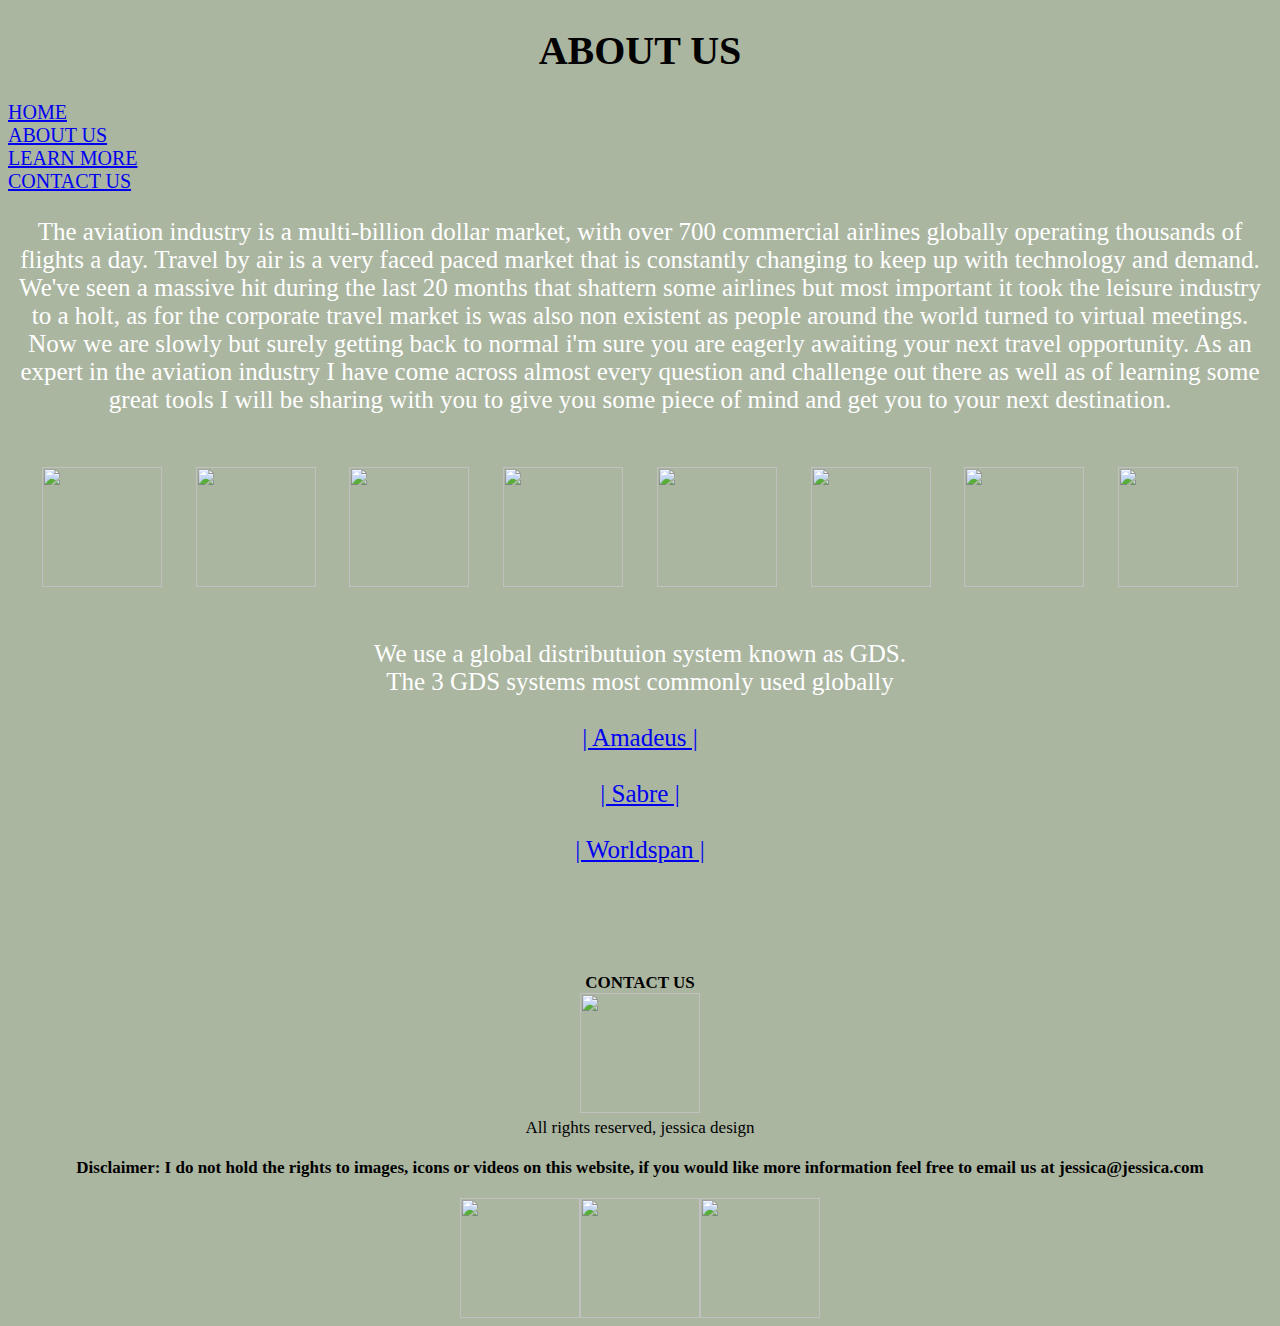
==== aboutus.html @ 01b8c80f "Add files via upload" ====
<!DOCTYPE html>
<html lang="en">
<head>
    <link rel="stylesheet" href="./main.css">
    <meta charset="UTF-8">
    <title>Document</title>
</head>
<body id="pagetwo">
    <h1>ABOUT US</h1>
    <nav class="sectionbox" id="navbar">
        <a href="./index.html">HOME</a>
        <a href="./aboutus.html">ABOUT US</a>
        <a href="./learnmore.html">LEARN MORE</a>
        <a href="./contactus.html">CONTACT US</a>
      </nav>
      <p class="aboutusintro">The aviation industry is a multi-billion dollar market, with over 700 commercial airlines globally operating thousands of flights a day. Travel by air is a very faced paced market that is constantly changing to keep up with technology and demand. We've seen a massive hit during the last 20 months that shattern some airlines but most important it took the leisure industry to a holt, as for the corporate travel market is was also non existent as people around the world turned to virtual meetings. Now we are slowly but surely getting back to normal i'm sure you are eagerly awaiting your next travel opportunity. As an expert in the aviation industry I have come across almost every question and challenge out there as well as of learning some great tools I will be sharing with you to give you some piece of mind and get you to your next destination.</p>
      <br>
      <div class="flexbox" id="iconbox2">
        <div class="agent">
        <img class="middle-img" src="https://cdn.icon-icons.com/icons2/2450/PNG/512/summer_travel_holidays_vacation_suitcase_luggage_icon_148873.png">
        </div>
        <div class="agent">
        <img class="middle-img" src="https://cdn.icon-icons.com/icons2/1678/PNG/512/wondicon-ui-free-website_111210.png">
        </div>
        <div class="agent">
        <img class="middle-img" src="https://cdn.icon-icons.com/icons2/2248/PNG/512/face_agent_icon_135653.png">
        </div>
        <div class="agent">
        <img class="middle-img" src="https://cdn.icon-icons.com/icons2/2450/PNG/512/summer_holidays_vacation_travel_plane_fly_airplane_icon_148872.png">
        </div>
        <div class="agent">
        <img class="middle-img" src="https://cdn.icon-icons.com/icons2/1130/PNG/512/poundscircularbutton_80311.png">
        </div>
        <div class="agent">
        <img class="middle-img" src="https://cdn.icon-icons.com/icons2/2450/PNG/512/summer_holidays_vacation_sunny_icon_148886.png">
        </div>
        <div class="agent">
        <img class="middle-img" src="https://cdn.icon-icons.com/icons2/2450/PNG/512/summer_holidays_vacation_drink_cocktail_icon_148883.png">
        </div>
        <div class="agent">
        <img class="middle-img" src="https://cdn.icon-icons.com/icons2/908/PNG/512/hotel-signal-of-capital-letter_icon-icons.com_70710.png">
        </div>
    </div>
    <br>
        <p class="system">We use a global distributuion system known as GDS.
        <br>
        The 3 GDS systems most commonly used globally
        <br>
        <br>
        <a href="https://amadeus.com/en">| Amadeus |</a>
        <br>
        <br>
        <a href="https://www.sabre.com/">| Sabre |</a>
        <br>
        <br>
        <a href="https://www.travelopro.com/worldspan-gds.php">| Worldspan |</a>
        </p>
    <br>
    <br>
    <br>
    <div class="sectionbox">
        <footer>
            <div class="flexbox">
            <div class="contactus">
            <b>CONTACT US</b>
            <a href="./contactus.html"><img class="middle-img" src="https://cdn.icon-icons.com/icons2/777/PNG/512/contact_icon-icons.com_64661.png">
            </a>
            <aside>All rights reserved, jessica design</aside>
            <br>
            <b>Disclaimer: I do not hold the rights to images, icons or videos on this website, if you would like more information feel free to email us at jessica@jessica.com</b>
            <br>
            <div class="flexbox">
            <div class="socialbox">
            <img class="middle-img" src="https://cdn.icon-icons.com/icons2/1753/PNG/512/iconfinder-social-media-applications-3instagram-4102579_113804.png">
            <img class="middle-img" src="https://cdn.icon-icons.com/icons2/1753/PNG/512/iconfinder-social-media-applications-1facebook-4102573_113807.png">
            <img class="middle-img" src="https://cdn.icon-icons.com/icons2/1753/PNG/512/iconfinder-social-media-applications-6twitter-4102580_113802.png">
        </footer>
</body>
</html>
---- main.css ----
#pageone {
    font-size: 25px;
    color: rgb(255, 255, 255);
    font-style: unset;
    border-top-style: double;
    box-sizing: border-box;
    padding: 30px;
}
body { 
    background-image: url(https://wallpaperaccess.com/full/254367.png);
    background-repeat: no-repeat;
    background-size: 1590px;
    background-attachment: fixed;
}
.header1 {
    font-size: 70px;
    color:rgb(0, 0, 0);
    text-align: center;
}
.flexbox{
    display: flex;
    justify-content: space-evenly;
}
h1 {
    text-align: center;
    font-size: 40px;
}
h2 {
    text-align: center;
    font-size: 10px;
    color: violet;
}
.section1 {
    color: rgb(255, 255, 255);
    font-style: unset;
    text-align: center;
    font-size: 25px;
}
.system {
    color: rgb(255, 255, 255);
    font-style: unset;
    text-align: center;
    font-size: 25px;
}
.text1 {
    text-align: center;
    font-style: italic;
    font-size: 25px;
}
#pagetwo {
    background-color: rgb(171, 182, 161);
    font-size: 25px;
    color: rgb(10, 10, 10);
}
h1 {
    color: rgb(255, 255, 255);
    font-style: unset;
    text-align: center;
    font-size: 25px;
}
.aboutusintro {
    color: rgb(255, 255, 255);
    font-style: unset;
    text-align: center;
    font-size: 25px;
}
.flexbox{
    display: flex;
    justify-content: space-evenly;
}
#pagethree {
    background-color: rgb(171, 182, 161);
}
.flexbox {
    display: flex;
    justify-content: space-evenly;
}
img {
    height: 120px;
    width: 120px;
}
#iconbox1 {
    width: 450px;
    display: flex; 
    flex-wrap: wrap;
    font-size: 18px;
}
#navbar {
    display: grid;
    font-size: 20px;
}
div .agent {
    display: flex;
    flex-direction: column ;
}
.money, .luggage, .aeroplane, .destination, .hotel, .swimming, .agent, .website {
    display: flex ;
    flex-direction: column;
    text-align: center;
    color: rgb(211, 250, 255);
}
#mainbox{ 
    display: flex; 
    flex-direction: column;
    justify-content: center;
    align-items: center;
}
#pagefour {
    background-color: rgb(171, 182, 161);
    font-size: 30px;
    text-align: center;
}
.section3 {
    color: rgb(255, 255, 255);
    font-style: unset;
    text-align: center;
    font-size: 25px;
}
.flexbox{
    display: flex;
    justify-content: space-evenly;
}
h1 { 
    color: rgb(2, 2, 2);
    font-size: 40px;
}
h2 {
    color: rgb(200, 243, 253);
    font-size: 30px;
    text-align: center;
}
form {
    max-width: 600px;
    text-align: center;
    margin: 0px;
}
input, textarea {
    border:0; outline:0;
    padding: 1em;
    @include border-radius(8px);
    display: block;
    width: 100%;
    margin-top: 1em;
    font-family: 'Merriweather', sans-serif;
    @include box-shadow(0 1px 1px rgba(black, 0.1));
    resize: none;
    text-align: center;
}
#input-Send {
    color: white; 
    background-color: tomato;
    cursor: pointer;
}
.emailus, .phoneus, {
    display: flex ;
    flex-direction: center;
    color: rgb(182, 211, 235);
    font-style: unset;
    text-align: center;
    font-size: 25px; 
}
.oyster {
    color: rgb(228, 179, 221);
    font-style: italic;
    text-align: center;
    font-size: 30px;
}
.socialbox {
    display: flex;
    flex-direction: row;
    flex-wrap: wrap;
}
.aboutus, .learnmore {
    display: flex ;
    flex-direction: column;
    color: rgb(0, 0, 0);
    font-style: unset;
    text-align: center;
    font-size: 20px;
}
.video {
    display: flex ;
}
.money, .luggage, .aeroplane, .destination, .hotel, .swimming, .agent, .website {
    display: flex ;
    flex-direction: row;
    text-align: center;
    color: rgb(211, 250, 255);
}
.contactus {
    display: flex ;
    flex-direction: column;
    text-align: center;
    color: rgb(0, 0, 0);
    font-style: unset;
    font-size: 17px;
}
#pagefive {
    background: rgb(160, 202, 236);
    font-size: 25px;
    color: rgb(0, 0, 0);
}
#pagesix {
    background: rgb(160, 202, 236);
    font-size: 25px;
    color: rgb(0, 0, 0);
}
#pageseven {
    background: rgb(160, 202, 236);
    font-size: 25px;
    color: rgb(0, 0, 0);
}
#pageeight {
    background: rgb(160, 202, 236);
    font-size: 25px;
    color: rgb(0, 0, 0);
}
#pagenine {
    background: rgb(160, 202, 236);
    font-size: 25px;
    color: rgb(0, 0, 0);
}
#pageten {
    background: rgb(160, 202, 236);
    font-size: 25px;
    color: rgb(0, 0, 0);
}
nav{
    display: flex;
}
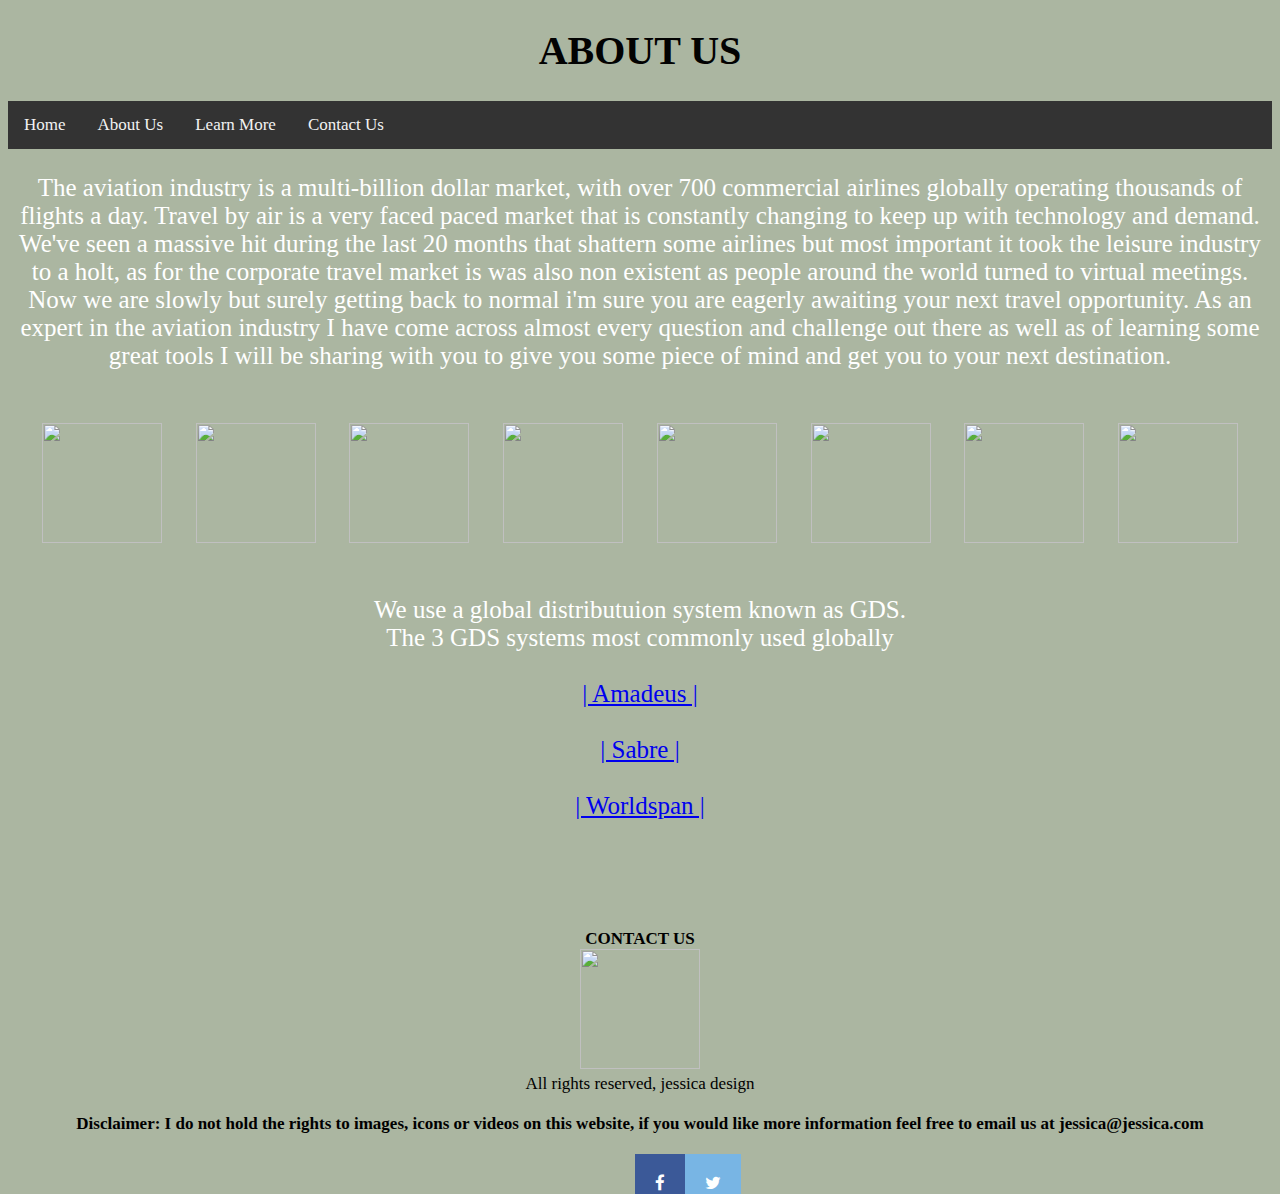
==== commit f668dabd: "Add files via upload" ====
--- a/aboutus.html
+++ b/aboutus.html
@@ -7,12 +7,12 @@
 </head>
 <body id="pagetwo">
     <h1>ABOUT US</h1>
-    <nav class="sectionbox" id="navbar">
-        <a href="./index.html">HOME</a>
-        <a href="./aboutus.html">ABOUT US</a>
-        <a href="./learnmore.html">LEARN MORE</a>
-        <a href="./contactus.html">CONTACT US</a>
-      </nav>
+    <div class="topnav">
+        <a class="active4" href="index.html">Home</a>
+        <a class="active1" href="aboutus.html">About Us</a>
+        <a class="active2" href="learnmore.html">Learn More</a>
+        <a class="active3" href="contactus.html">Contact Us</a>
+      </div>
       <p class="aboutusintro">The aviation industry is a multi-billion dollar market, with over 700 commercial airlines globally operating thousands of flights a day. Travel by air is a very faced paced market that is constantly changing to keep up with technology and demand. We've seen a massive hit during the last 20 months that shattern some airlines but most important it took the leisure industry to a holt, as for the corporate travel market is was also non existent as people around the world turned to virtual meetings. Now we are slowly but surely getting back to normal i'm sure you are eagerly awaiting your next travel opportunity. As an expert in the aviation industry I have come across almost every question and challenge out there as well as of learning some great tools I will be sharing with you to give you some piece of mind and get you to your next destination.</p>
       <br>
       <div class="flexbox" id="iconbox2">
@@ -68,12 +68,15 @@
             <aside>All rights reserved, jessica design</aside>
             <br>
             <b>Disclaimer: I do not hold the rights to images, icons or videos on this website, if you would like more information feel free to email us at jessica@jessica.com</b>
-            <br>
-            <div class="flexbox">
-            <div class="socialbox">
-            <img class="middle-img" src="https://cdn.icon-icons.com/icons2/1753/PNG/512/iconfinder-social-media-applications-3instagram-4102579_113804.png">
-            <img class="middle-img" src="https://cdn.icon-icons.com/icons2/1753/PNG/512/iconfinder-social-media-applications-1facebook-4102573_113807.png">
-            <img class="middle-img" src="https://cdn.icon-icons.com/icons2/1753/PNG/512/iconfinder-social-media-applications-6twitter-4102580_113802.png">
+            <br>  
+            <!-- Add icon library -->
+<link rel="stylesheet" href="https://cdnjs.cloudflare.com/ajax/libs/font-awesome/4.7.0/css/font-awesome.min.css">
+
+<!-- Add font awesome icons -->
+<div class="flexbox">
+<div class="sociallogo">
+<a href="#" class="fa fa-facebook"></a>
+<a href="#" class="fa fa-twitter"></a>    
         </footer>
 </body>
 </html>--- a/main.css
+++ b/main.css
@@ -12,6 +12,29 @@
     background-size: 1590px;
     background-attachment: fixed;
 }
+.aboutus1 {
+    font-size: 40px;
+    color: black;
+}
+.aboutus2 {
+    font-size: 40px;
+    color: black;
+    border: 4px blue;  
+    color: red;  
+    text-align: center;    
+}
+.background1 {
+    font-size: 30px; 
+    padding: 20px; 
+    border: 3px solid rgb(0, 0, 0); 
+    margin: 10px;">
+}
+.background2 {
+    font-size: 30px; 
+    padding: 20px; 
+    border: 3px solid rgb(0, 0, 0); 
+    margin: 10px;">
+}
 .header1 {
     font-size: 70px;
     color:rgb(0, 0, 0);
@@ -47,6 +70,22 @@
     font-style: italic;
     font-size: 25px;
 }
+.active1 {
+    font-size: 20px;
+    text-align: left;
+}
+.active2 {
+    font-size: 20px;
+    text-align: left;
+}
+.active3 {
+    font-size: 20px;
+    text-align: left;
+}
+.active4 {
+    font-size: 20px;
+    text-align: left;
+}
 #pagetwo {
     background-color: rgb(171, 182, 161);
     font-size: 25px;
@@ -80,7 +119,7 @@
     width: 120px;
 }
 #iconbox1 {
-    width: 450px;
+    width: 400px;
     display: flex; 
     flex-wrap: wrap;
     font-size: 18px;
@@ -160,10 +199,10 @@
     font-size: 25px; 
 }
 .oyster {
-    color: rgb(228, 179, 221);
+    color: rgb(5, 5, 5);
     font-style: italic;
     text-align: center;
-    font-size: 30px;
+    font-size: 40px;
 }
 .socialbox {
     display: flex;
@@ -225,6 +264,65 @@
     font-size: 25px;
     color: rgb(0, 0, 0);
 }
+.fa {
+    padding: 20px;
+    font-size: 30px;
+    width: 50px;
+    text-align: center;
+    text-decoration: none;
+  }
+  
+  /* Add a hover effect if you want */
+  .fa:hover {
+    opacity: 0.7;
+  }
+  
+  /* Set a specific color for each brand */
+  
+  /* Facebook */
+  .fa-facebook {
+    background: #3B5998;
+    color: white;
+  }
+  
+  /* Twitter */
+  .fa-twitter {
+    background: #78b5e4;
+    color: white;
+  }
+  .sociallogo {
+      display: flex;
+      text-align: center;
+      height: 10px;
+      width: 10px;
+  }
+  /* Add a black background color to the top navigation */
+.topnav {
+    background-color: #333;
+    overflow: hidden;
+  }
+  
+  /* Style the links inside the navigation bar */
+  .topnav a {
+    float: left;
+    color: #f2f2f2;
+    text-align: center;
+    padding: 14px 16px;
+    text-decoration: none;
+    font-size: 17px;
+  }
+  
+  /* Change the color of links on hover */
+  .topnav a:hover {
+    background-color: #ddd;
+    color: black;
+  }
+  
+  /* Add a color to the active/current link */
+  .topnav a.active {
+    background-color: #04AA6D;
+    color: white;
+  }
 nav{
     display: flex;
 }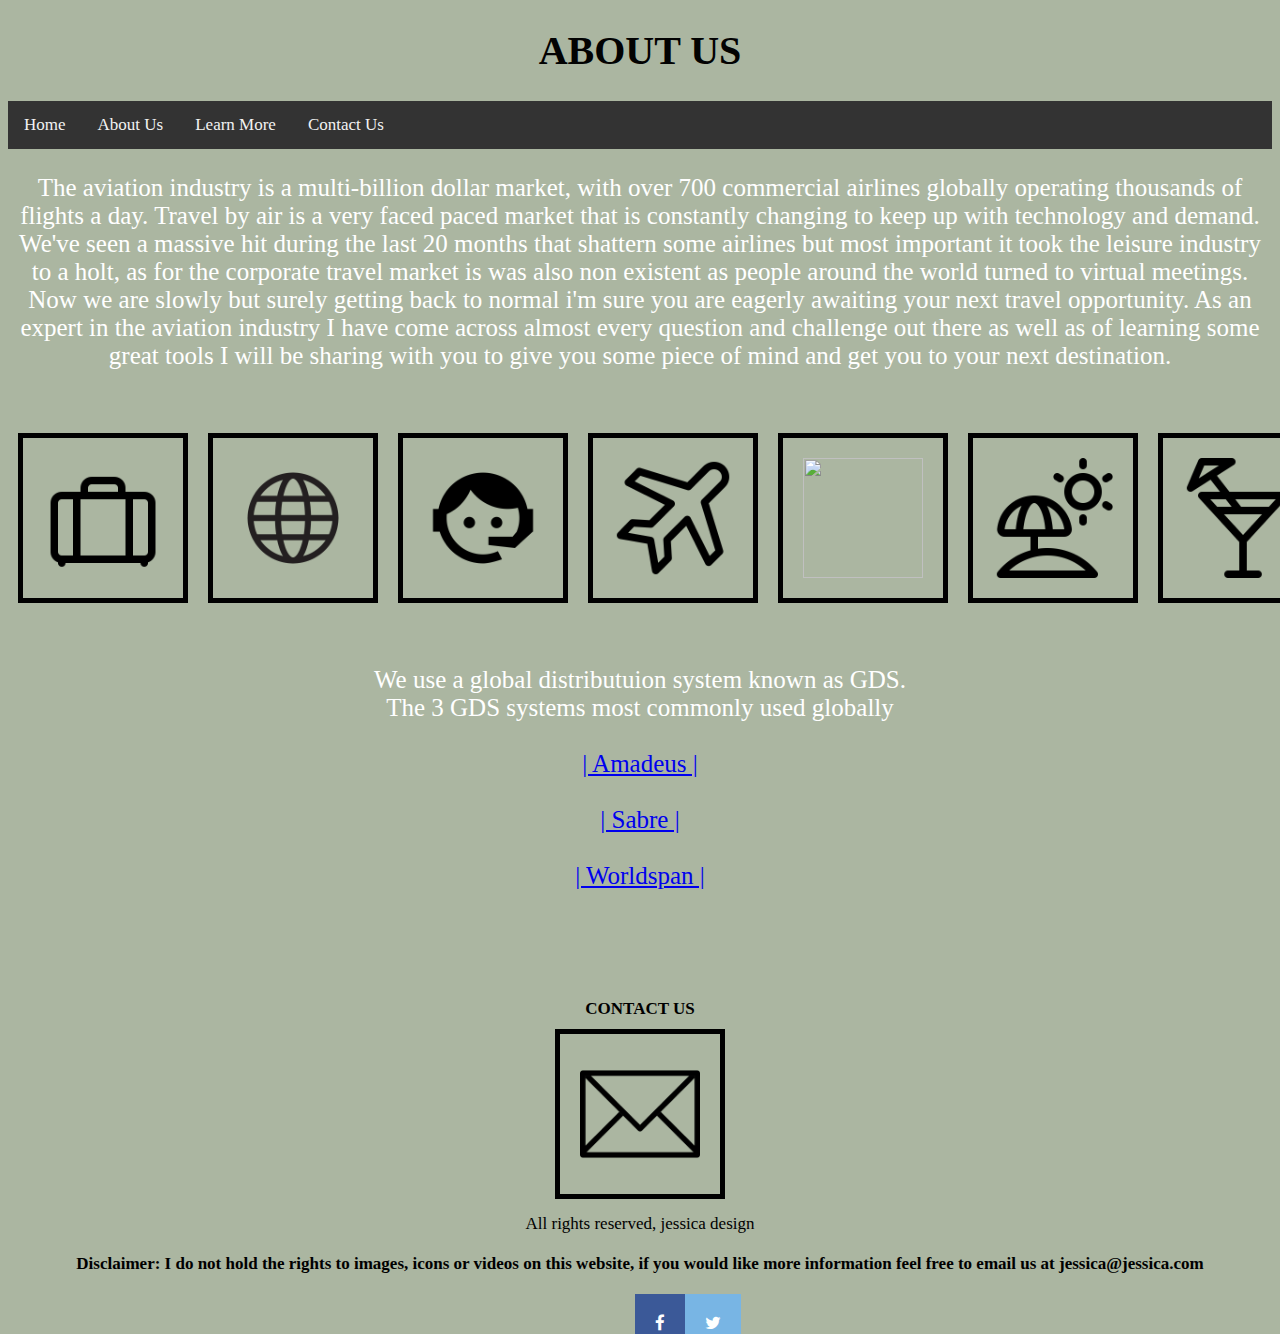
==== commit 0767f3fc: "Add files via upload" ====
--- a/aboutus.html
+++ b/aboutus.html
@@ -17,28 +17,28 @@
       <br>
       <div class="flexbox" id="iconbox2">
         <div class="agent">
-        <img class="middle-img" src="https://cdn.icon-icons.com/icons2/2450/PNG/512/summer_travel_holidays_vacation_suitcase_luggage_icon_148873.png">
+        <img class="middle-img" src="./images/suitcase.png">
         </div>
         <div class="agent">
-        <img class="middle-img" src="https://cdn.icon-icons.com/icons2/1678/PNG/512/wondicon-ui-free-website_111210.png">
+        <img class="middle-img" src="./images/internet.png">
         </div>
         <div class="agent">
-        <img class="middle-img" src="https://cdn.icon-icons.com/icons2/2248/PNG/512/face_agent_icon_135653.png">
+        <img class="middle-img" src="./images/agent.png">
         </div>
         <div class="agent">
-        <img class="middle-img" src="https://cdn.icon-icons.com/icons2/2450/PNG/512/summer_holidays_vacation_travel_plane_fly_airplane_icon_148872.png">
+        <img class="middle-img" src="./images/plane.png">
         </div>
         <div class="agent">
-        <img class="middle-img" src="https://cdn.icon-icons.com/icons2/1130/PNG/512/poundscircularbutton_80311.png">
+        <img class="middle-img" src="./images/pound.png">
         </div>
         <div class="agent">
-        <img class="middle-img" src="https://cdn.icon-icons.com/icons2/2450/PNG/512/summer_holidays_vacation_sunny_icon_148886.png">
+        <img class="middle-img" src="./images/destination.png">
         </div>
         <div class="agent">
-        <img class="middle-img" src="https://cdn.icon-icons.com/icons2/2450/PNG/512/summer_holidays_vacation_drink_cocktail_icon_148883.png">
+        <img class="middle-img" src="./images/adeventure.png">
         </div>
         <div class="agent">
-        <img class="middle-img" src="https://cdn.icon-icons.com/icons2/908/PNG/512/hotel-signal-of-capital-letter_icon-icons.com_70710.png">
+        <img class="middle-img" src="./images/hotel.png">
         </div>
     </div>
     <br>
@@ -63,7 +63,7 @@
             <div class="flexbox">
             <div class="contactus">
             <b>CONTACT US</b>
-            <a href="./contactus.html"><img class="middle-img" src="https://cdn.icon-icons.com/icons2/777/PNG/512/contact_icon-icons.com_64661.png">
+            <a href="./contactus.html"><img class="middle-img" src="./images/mail.png">
             </a>
             <aside>All rights reserved, jessica design</aside>
             <br>
--- a/main.css
+++ b/main.css
@@ -118,17 +118,11 @@
     height: 120px;
     width: 120px;
 }
-#iconbox1 {
-    width: 400px;
-    display: flex; 
-    flex-wrap: wrap;
-    font-size: 18px;
-}
 #navbar {
     display: grid;
     font-size: 20px;
 }
-div .agent {
+.agent {
     display: flex;
     flex-direction: column ;
 }
@@ -140,7 +134,7 @@
 }
 #mainbox{ 
     display: flex; 
-    flex-direction: column;
+    flex-direction: row;
     justify-content: center;
     align-items: center;
 }
@@ -154,10 +148,6 @@
     font-style: unset;
     text-align: center;
     font-size: 25px;
-}
-.flexbox{
-    display: flex;
-    justify-content: space-evenly;
 }
 h1 { 
     color: rgb(2, 2, 2);
@@ -198,12 +188,6 @@
     text-align: center;
     font-size: 25px; 
 }
-.oyster {
-    color: rgb(5, 5, 5);
-    font-style: italic;
-    text-align: center;
-    font-size: 40px;
-}
 .socialbox {
     display: flex;
     flex-direction: row;
@@ -216,9 +200,6 @@
     font-style: unset;
     text-align: center;
     font-size: 20px;
-}
-.video {
-    display: flex ;
 }
 .money, .luggage, .aeroplane, .destination, .hotel, .swimming, .agent, .website {
     display: flex ;
@@ -290,7 +271,7 @@
     background: #78b5e4;
     color: white;
   }
-  .sociallogo {
+.sociallogo {
       display: flex;
       text-align: center;
       height: 10px;
@@ -323,6 +304,38 @@
     background-color: #04AA6D;
     color: white;
   }
+#testpage{
+    background: rgb(214, 238, 190);
+}
+.container {
+    display: flex; 
+  }
+.containern {
+    display: inline-flex; 
+  }
+.container {
+    flex-direction: column; 
+  }
+.container {
+    display: flex;
+    flex-direction: row;
+    flex-wrap: wrap;
+  }
+.container {
+    justify-content: space-evenly;
+  }
+.oyster {
+    font-size: 50px; 
+    padding: 20px; 
+    border: 2px solid rgb(252, 252, 252); 
+    margin: 10px;"
+}
+.middle-img {
+        font-size: 50px; 
+        padding: 20px; 
+        border: 5px solid rgb(0, 0, 0); 
+        margin: 10px;"
+}
 nav{
     display: flex;
 }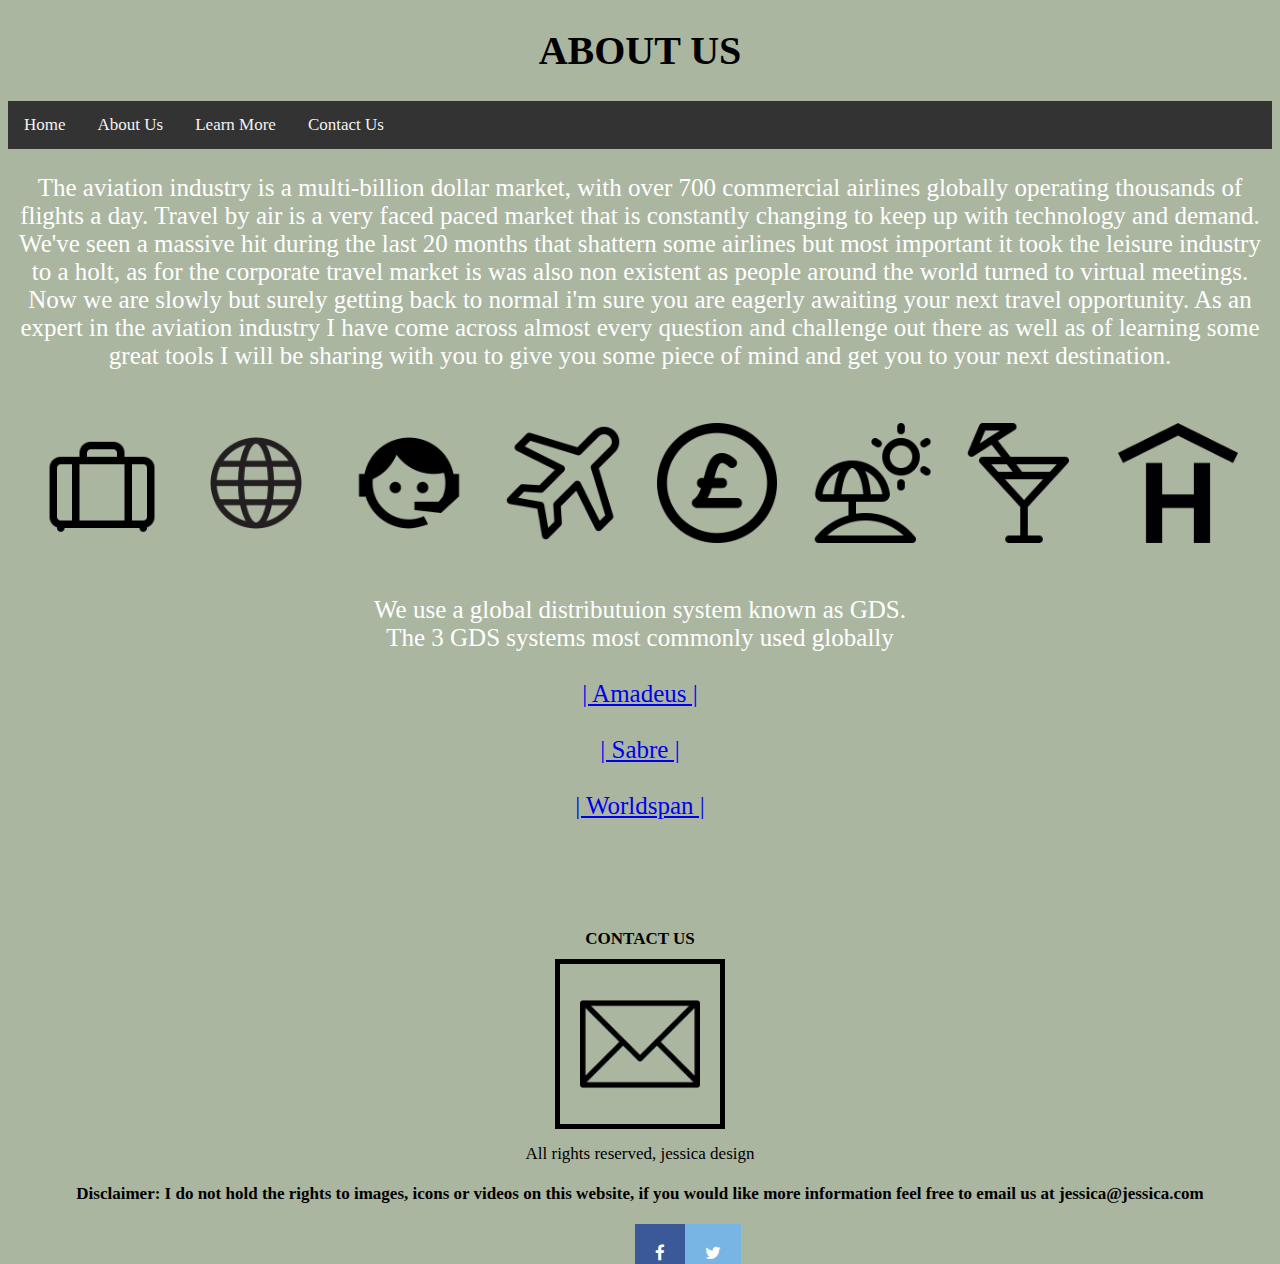
==== commit 7fdd8c5a: "Add files via upload" ====
--- a/aboutus.html
+++ b/aboutus.html
@@ -17,28 +17,28 @@
       <br>
       <div class="flexbox" id="iconbox2">
         <div class="agent">
-        <img class="middle-img" src="./images/suitcase.png">
+        <img class="middle" src="./images/suitcase.png">
         </div>
         <div class="agent">
-        <img class="middle-img" src="./images/internet.png">
+        <img class="middle" src="./images/internet.png">
         </div>
         <div class="agent">
-        <img class="middle-img" src="./images/agent.png">
+        <img class="middle" src="./images/agent.png">
         </div>
         <div class="agent">
-        <img class="middle-img" src="./images/plane.png">
+        <img class="middle" src="./images/plane.png">
         </div>
         <div class="agent">
-        <img class="middle-img" src="./images/pound.png">
+        <img class="middle" src="./images/pound.png">
         </div>
         <div class="agent">
-        <img class="middle-img" src="./images/destination.png">
+        <img class="middle" src="./images/destination.png">
         </div>
         <div class="agent">
-        <img class="middle-img" src="./images/adeventure.png">
+        <img class="middle" src="./images/adeventure.png">
         </div>
         <div class="agent">
-        <img class="middle-img" src="./images/hotel.png">
+        <img class="middle" src="./images/hotel.png">
         </div>
     </div>
     <br>
